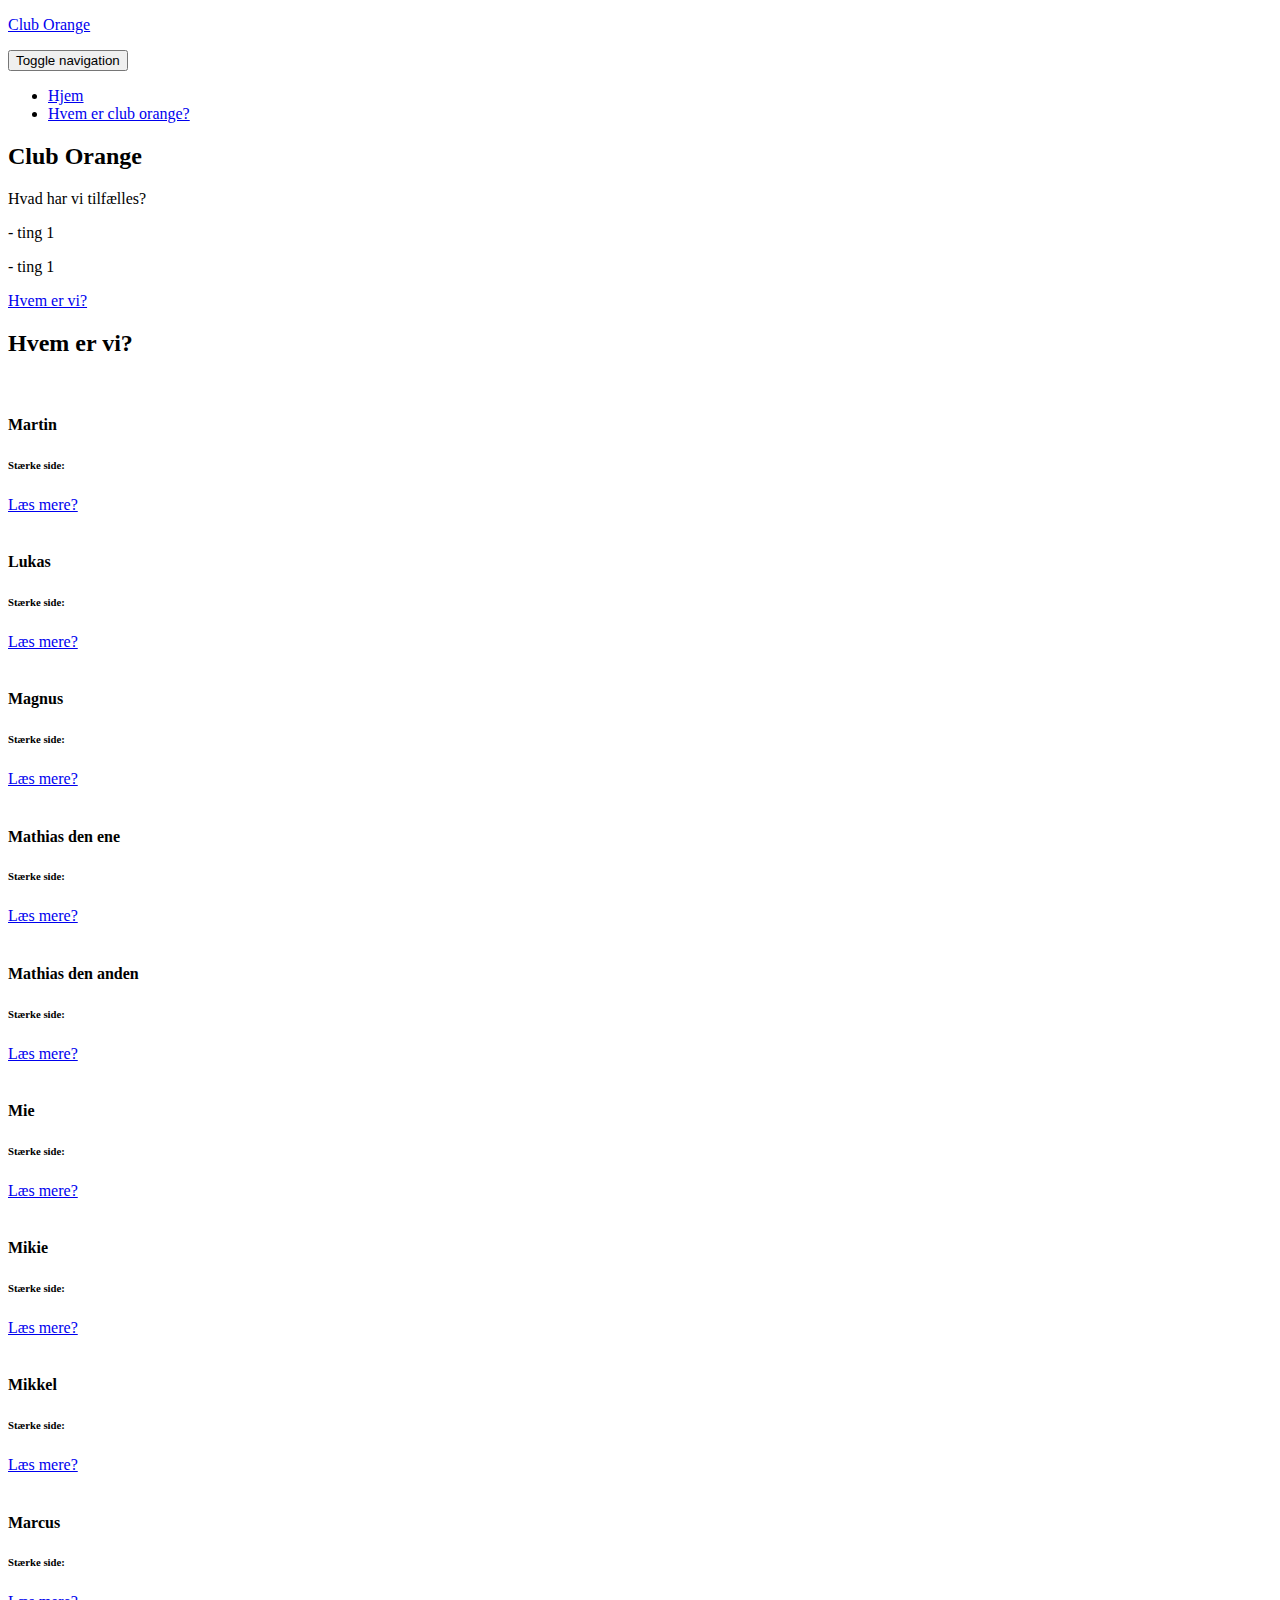
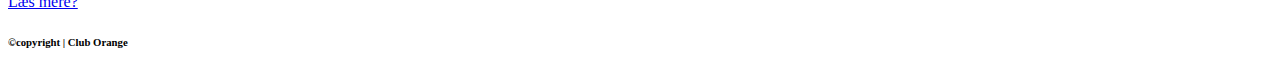
==== index.html @ 09aa2b6a "init" ====
<!DOCTYPE html>
<html lang="da">

<head>
    <!-- META -->
    <meta charset="utf-8">
    <meta http-equiv="X-UA-Compatible" content="IE=edge">
    <meta name="viewport" content="width=device-width, initial-scale=1">
    <!-- PAGE TITLE -->
    <title>Club Orange</title>
    <!-- BOOTSTRAP CSS -->
    <link rel="stylesheet" href="assets/bootstrap/css/bootstrap.min.css">
    <!-- ALL GOOGLE FONTS -->
    <link href="https://fonts.googleapis.com/css?family=Playfair+Display:400,400i,700,700i,900,900i|Lato:300,400,700,900&subset=latin-ext" rel="stylesheet">
    <!-- FONT AWESOME CSS -->
    <link rel="stylesheet" href="assets/fonts/linear-fonts.css">
    <link rel="stylesheet" href="assets/fonts/font-awesome.css">
    <!-- OWL CAROSEL CSS -->
    <link rel="stylesheet" href="assets/owlcarousel/css/owl.carousel.css">
    <link rel="stylesheet" href="assets/owlcarousel/css/owl.theme.css">
    <!-- MAGNIFIC CSS -->
    <link rel="stylesheet" href="assets/css/magnific-popup.css">
    <!-- ANIMATE CSS -->
    <link rel="stylesheet" href="assets/css/animate.min.css">
    <!-- MAIN STYLE CSS -->
    <link rel="stylesheet" href="assets/css/style.css">
    <!-- RESPONSIVE CSS -->
    <link rel="stylesheet" href="assets/css/responsive.css">
    <!-- HTML5 shim and Respond.js IE8 support of HTML5 elements and media queries -->
    <!-- WARNING: Respond.js doesn't work if you view the page via file:// -->
    <!--[if lt IE 9]>
		  <script src="https://oss.maxcdn.com/html5shiv/3.7.2/html5shiv.min.js"></script>
		  <script src="https://oss.maxcdn.com/respond/1.4.2/respond.min.js"></script>
    <![endif]-->
    <link rel="icon" href="assets/images/team/icon.png">
</head>

<body>
    <!-- START PRELOADER AREA-->
    <div class="preloader-area">
        <div class="preloader">
            <div class="double-bounce1"></div>
            <div class="double-bounce2"></div>
        </div>
    </div>
    <!-- END PRELOADER AREA -->

    <!-- START HOMEPAGE DESIGN AREA -->
    <header id="home" class="welcome-area">
        <div class="header-top-area">
            <div class="container">
                <div class="row">
                    <div class="col-md-3">
                        <!-- START LOGO DESIGN AREA -->
                        <div class="logo">
                            <a href="index.html">
                                <p>Club Orange</p>
                            </a>
                        </div>
                        <!-- END LOGO DESIGN AREA -->
                    </div>
                    <div class="col-md-9">
                        <!-- START MENU DESIGN AREA -->
                        <div class="mainmenu">
                            <div class="navbar navbar-nobg">
                                <div class="navbar-header">
                                    <button type="button" class="navbar-toggle" data-toggle="collapse" data-target=".navbar-collapse">
                                        <span class="sr-only">Toggle navigation</span>
                                        <span class="icon-bar"></span>
                                        <span class="icon-bar"></span>
                                        <span class="icon-bar"></span>
                                    </button>
                                </div>
                                <div class="navbar-collapse collapse">
                                    <ul class="nav navbar-nav navbar-right">
                                        <li class="active"><a class="smoth-scroll" href="#home">Hjem <div class="ripple-wrapper"></div></a>
                                        </li>
                                        <li><a class="smoth-scroll" href="#team">Hvem er club orange?</a>
                                        </li>
                            
                                        </li>
                                    </ul>
                                </div>
                            </div>
                        </div>
                        <!-- END MENU DESIGN AREA -->
                    </div>
                </div>
            </div>
        </div>
        <div class="welcome-image-area" data-stellar-background-ratio="0.6">
            <div class="display-table">
                <div class="display-table-cell">
                    <div class="container">
                        <div class="row">
                            <div class="col-md-8 col-md-offset-2">
                                <div class="header-text text-center">
                                    <h2>Club Orange</h2>
                                    <p>Hvad har vi tilfælles?</p>
                                    <p>- ting 1</p>
                                    <p>- ting 1</p>
                                
                                    
                                    <a class="slide-btn smoth-scroll" href="#team"><i></i>
                                        Hvem er vi?</a>
                                </div>
                            </div>
                        </div>
                    </div>
                </div>
            </div>
        </div>
    </header>
    <!-- / END HOMEPAGE DESIGN AREA -->


    <!-- START TEAM DESIGN AREA -->
    <section id="team" class="team-area section-padding">
        <div class="container">
            <div class="row">
                <div class="col-sm-12">
                    <div class="section-title">
                        <h2>Hvem er vi?</h2>
                    </div>
                </div>
            </div>
            <div class="row">
                <!-- START SINGLE TEAM DESIGN AREA -->
                <div class="col-md-4 col-sm-6 wow fadeInUp" data-wow-delay=".2s">
                    <div class="single-team">
                        <img src="assets/images/team/martin.jpg" alt="">
                        <div class="team-description">
                            <h4>Martin</h4>
                            <h6 class="text-muted">Stærke side:</h6>
                            <a class="slide-btn smoth-scroll" href="martin.html"><i></i>
                                Læs mere?</a>

                        </div>
                    </div>
                </div>
                <!-- / END SINGLE TEAM DESIGN AREA -->
                <!-- START SINGLE TEAM DESIGN AREA -->
                <div class="col-md-4 col-sm-6 wow fadeInUp" data-wow-delay=".2s">
                    <div class="single-team">
                        <img src="assets/images/team/lukas.jpg" alt="">
                        <div class="team-description">
                            <h4>Lukas</h4>
                            <h6 class="text-muted">Stærke side:</h6>
                            <a class="slide-btn smoth-scroll" href="lukas.html"><i></i>
                                Læs mere?</a>

                        </div>
                    </div>
                </div>
                <!-- / END SINGLE TEAM DESIGN AREA -->
                <!-- START SINGLE TEAM DESIGN AREA -->
                <div class="col-md-4 col-sm-6 wow fadeInUp" data-wow-delay=".2s">
                    <div class="single-team">
                        <img src="assets/images/team/magnus.jpg" alt="">
                        <div class="team-description">
                            <h4>Magnus</h4>
                            <h6 class="text-muted">Stærke side:</h6>
                            <a class="slide-btn smoth-scroll" href="magnus.html"><i></i>
                                Læs mere?</a>

                        </div>
                    </div>
                </div>
                <!-- / END SINGLE TEAM DESIGN AREA -->
            </div>
            <div class="row">
                <!-- START SINGLE TEAM DESIGN AREA -->
                <div class="col-md-4 col-sm-6 wow fadeInUp" data-wow-delay=".2s">
                    <div class="single-team">
                        <img src="assets/images/team/mathias1.jpg" alt="">
                        <div class="team-description">
                            <h4>Mathias den ene</h4>
                            <h6 class="text-muted">Stærke side:</h6>
                            <a class="slide-btn smoth-scroll" href="mathias1.html"><i></i>
                                Læs mere?</a>

                        </div>
                    </div>
                </div>
                <!-- / END SINGLE TEAM DESIGN AREA -->
                <!-- START SINGLE TEAM DESIGN AREA -->
                <div class="col-md-4 col-sm-6 wow fadeInUp" data-wow-delay=".2s">
                    <div class="single-team">
                        <img src="assets/images/team/mathias2.jpg" alt="">
                        <div class="team-description">
                            <h4>Mathias den anden</h4>
                            <h6 class="text-muted">Stærke side:</h6>
                            <a class="slide-btn smoth-scroll" href="mathias2.html"><i></i>
                                Læs mere?</a>

                        </div>
                    </div>
                </div>
                <!-- / END SINGLE TEAM DESIGN AREA -->
                <!-- START SINGLE TEAM DESIGN AREA -->
                <div class="col-md-4 col-sm-6 wow fadeInUp" data-wow-delay=".2s">
                    <div class="single-team">
                        <img src="assets/images/team/mie.jpg" alt="">
                        <div class="team-description">
                            <h4>Mie</h4>
                            <h6 class="text-muted">Stærke side:</h6>
                            <a class="slide-btn smoth-scroll" href="mie.html"><i></i>
                                Læs mere?</a>

                        </div>
                    </div>
                </div>
                <!-- / END SINGLE TEAM DESIGN AREA -->
            </div>
            <div class="row">
                <!-- START SINGLE TEAM DESIGN AREA -->
                <div class="col-md-4 col-sm-6 wow fadeInUp" data-wow-delay=".2s">
                    <div class="single-team">
                        <img src="assets/images/team/mikie.jpg" alt="">
                        <div class="team-description">
                            <h4>Mikie</h4>
                            <h6 class="text-muted">Stærke side:</h6>
                            <a class="slide-btn smoth-scroll" href="mikie.html"><i></i>
                                Læs mere?</a>

                        </div>
                    </div>
                </div>
                <!-- / END SINGLE TEAM DESIGN AREA -->
                <!-- START SINGLE TEAM DESIGN AREA -->
                <div class="col-md-4 col-sm-6 wow fadeInUp" data-wow-delay=".2s">
                    <div class="single-team">
                        <img src="assets/images/team/mikkel.png" alt="">
                        <div class="team-description">
                            <h4>Mikkel</h4>
                            <h6 class="text-muted">Stærke side:</h6>
                            <a class="slide-btn smoth-scroll" href="mikkel.html"><i></i>
                                Læs mere?</a>

                        </div>
                    </div>
                </div>
                <!-- / END SINGLE TEAM DESIGN AREA -->
                <!-- START SINGLE TEAM DESIGN AREA -->
                <div class="col-md-4 col-sm-6 wow fadeInUp" data-wow-delay=".2s">
                    <div class="single-team">
                        <img src="assets/images/team/marcus.jpg" alt="">
                        <div class="team-description">
                            <h4>Marcus</h4>
                            <h6 class="text-muted">Stærke side:</h6>
                            <a class="slide-btn smoth-scroll" href="marcus.html"><i></i>
                                Læs mere?</a>

                        </div>
                    </div>
                </div>
                <!-- / END SINGLE TEAM DESIGN AREA -->
            </div>
        </div>
    </section>
    <!-- / END TEAM DESIGN AREA -->
    


    
    <!-- START FOOTER DESIGN AREA -->
    <footer class="footer-area section-padding">
        <div class="container">
            <div class="row">
                <div class="col-sm-12 text-center">
                    
                    <div class="footer-text">
                        <h6>&copy;copyright | Club Orange</h6>
                    </div>

                </div>
            </div>
        </div>
    </footer>
    <!-- / END CONTACT DETAILS DESIGN AREA -->

    <!-- START SCROOL UP DESIGN AREA -->
    <div class="scroll-to-up">
        <div class="scrollup">
            <span class="lnr lnr-chevron-up"></span>
        </div>
    </div>
    <!-- / END SCROOL UP DESIGN AREA -->



    <!-- LATEST JQUERY -->
    <script src="assets/js/jquery.min.js"></script>
    <!-- BOOTSTRAP JS -->
    <script src="assets/bootstrap/js/bootstrap.min.js"></script>
    <!-- OWL CAROUSEL JS  -->
    <script src="assets/owlcarousel/js/owl.carousel.min.js"></script>
    <!-- MAGNIFICANT JS -->
    <script src="assets/js/jquery.magnific-popup.min.js"></script>
    <!-- STEALLER JS -->
    <script src="assets/js/jquery.stellar.min.js"></script>
    <!-- YOUTUBE JS -->
    <script src="assets/js/jquery.mb.YTPlayer.min.js"></script>
    <script type="text/javascript">
        $('.player').mb_YTPlayer();
    </script>
    <!-- COUNTER UP JS -->
    <script src="assets/js/jquery.waypoints.min.js"></script>
    <script src="assets/js/jquery.counterup.min.js"></script>
    <!-- WOW JS -->
    <script src="assets/js/wow.min.js"></script>
    <!-- CONTACTFORM JS -->
    <script src="assets/js/form-contact.js"></script>
    <!-- scripts js -->
    <script src="assets/js/scripts.js"></script>
    <!-- INSTAGRAM JS -->
    <script src="https://apps.elfsight.com/p/platform.js" defer></script>

</body>

</html>
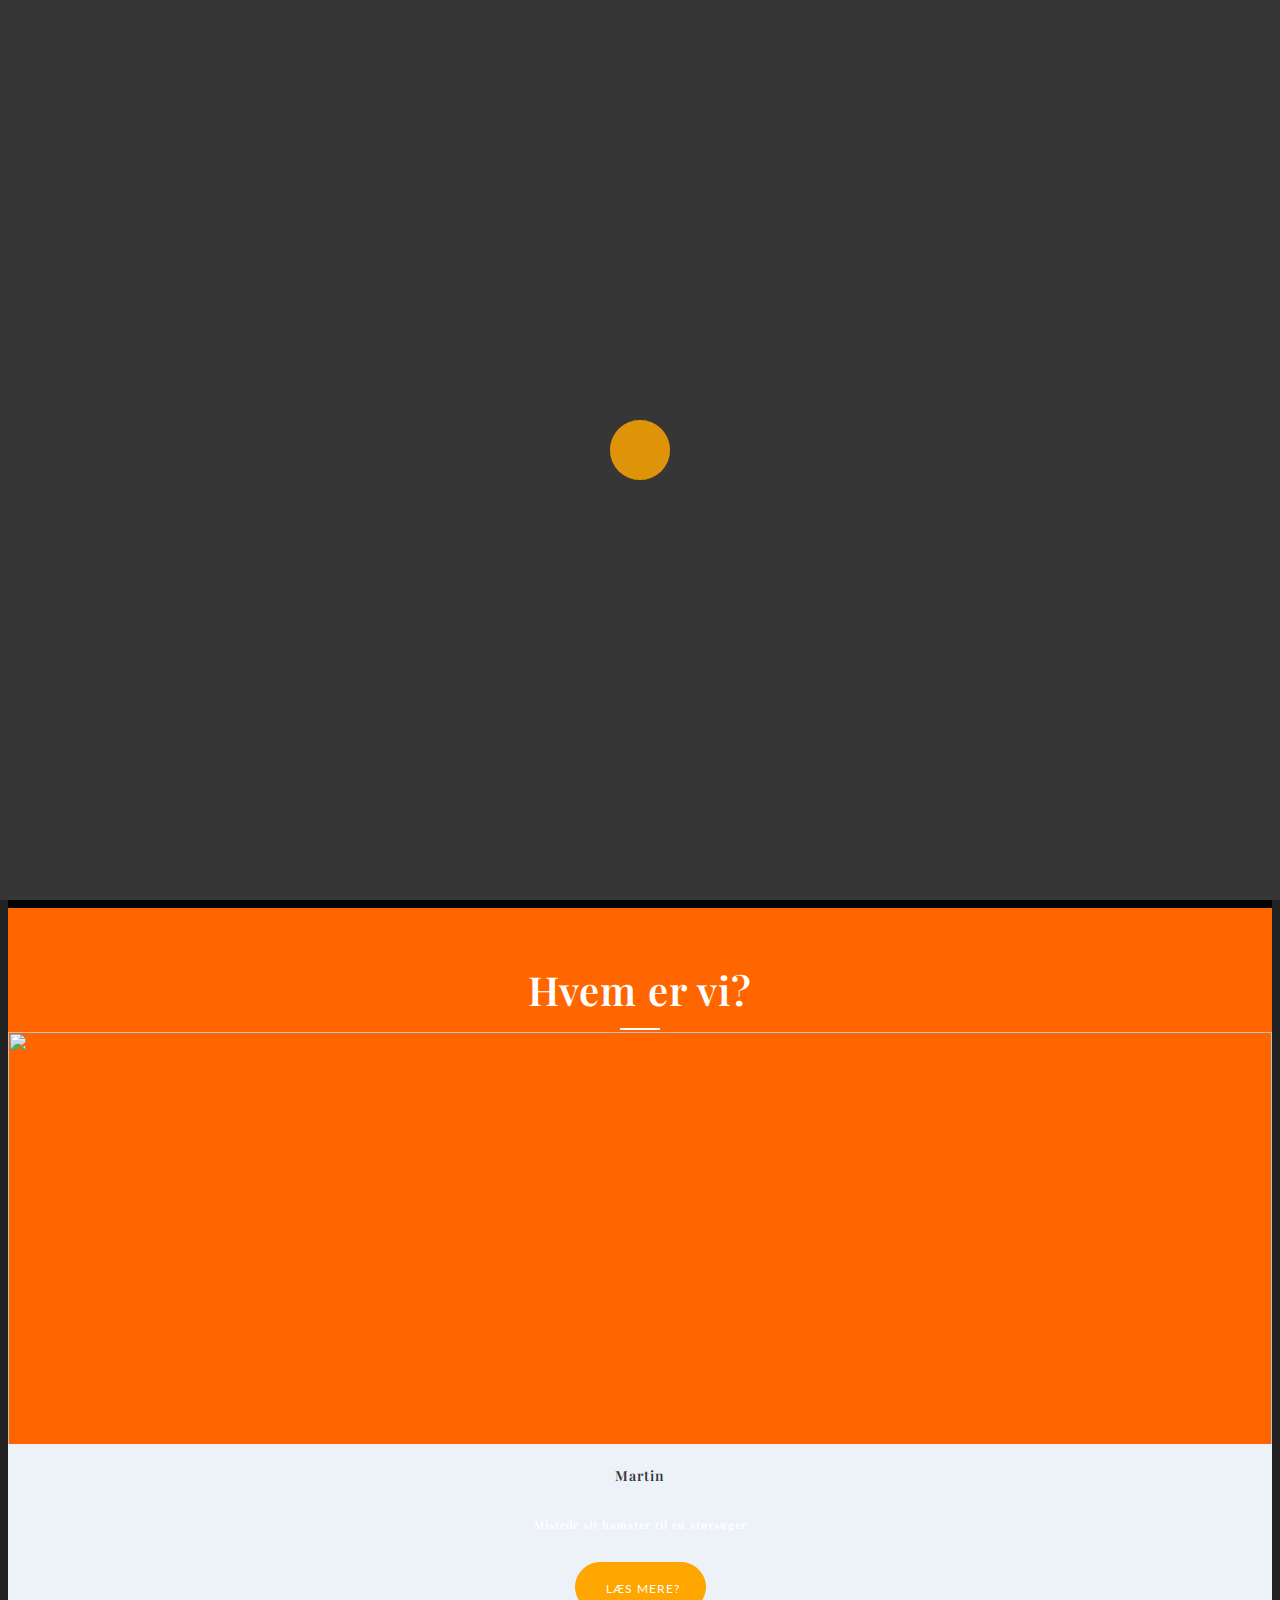
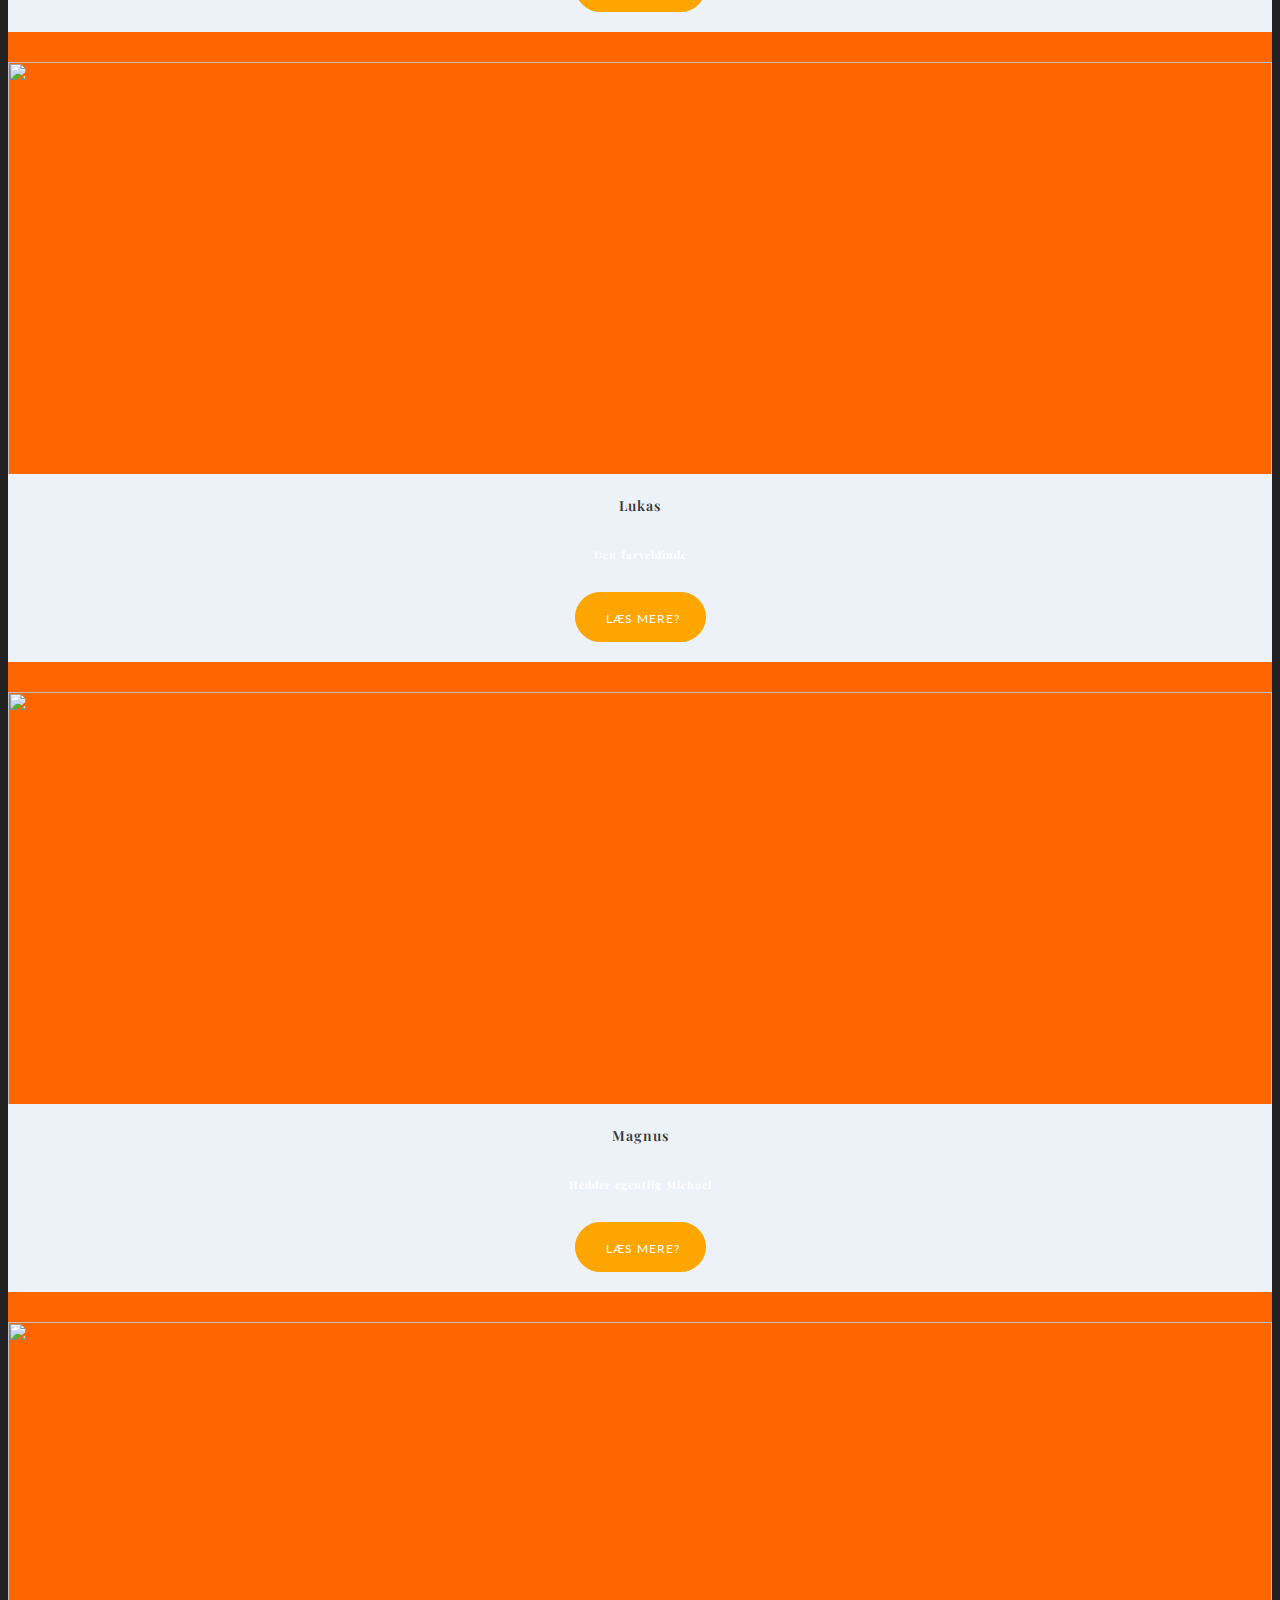
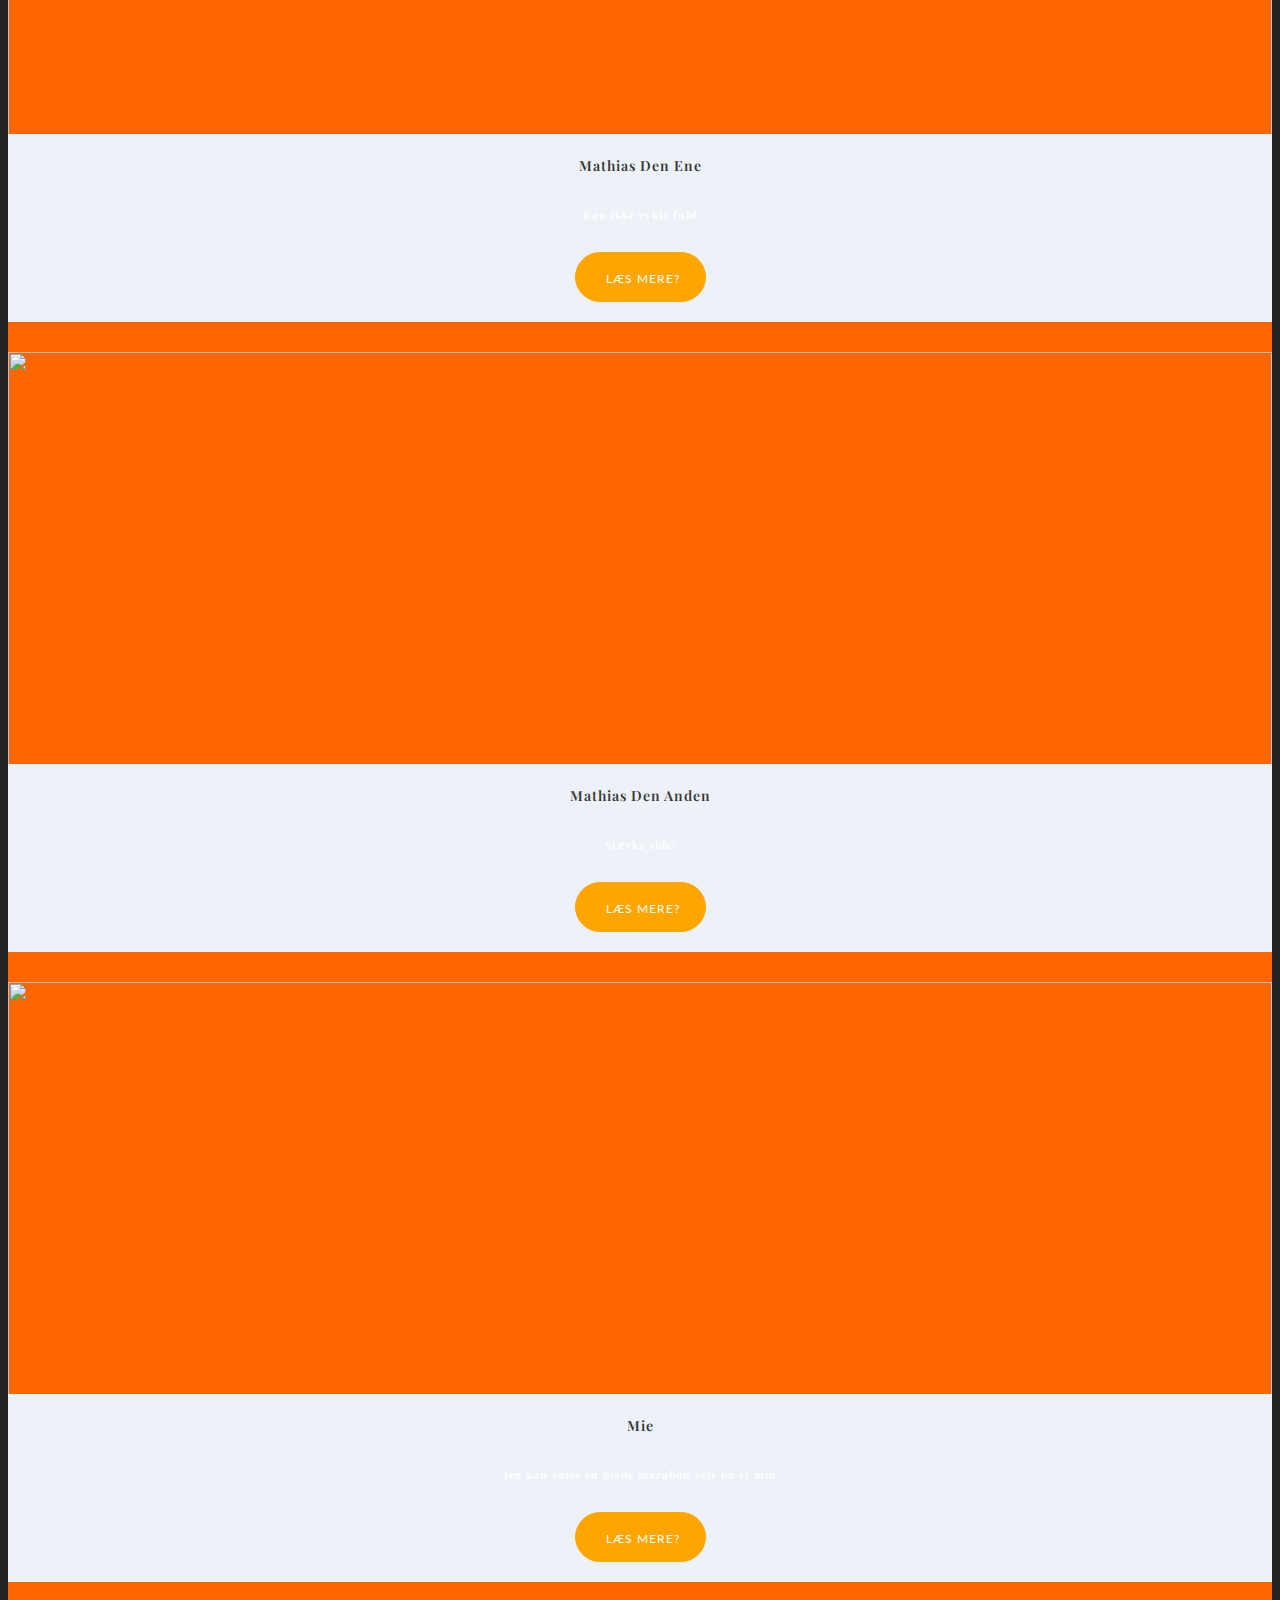
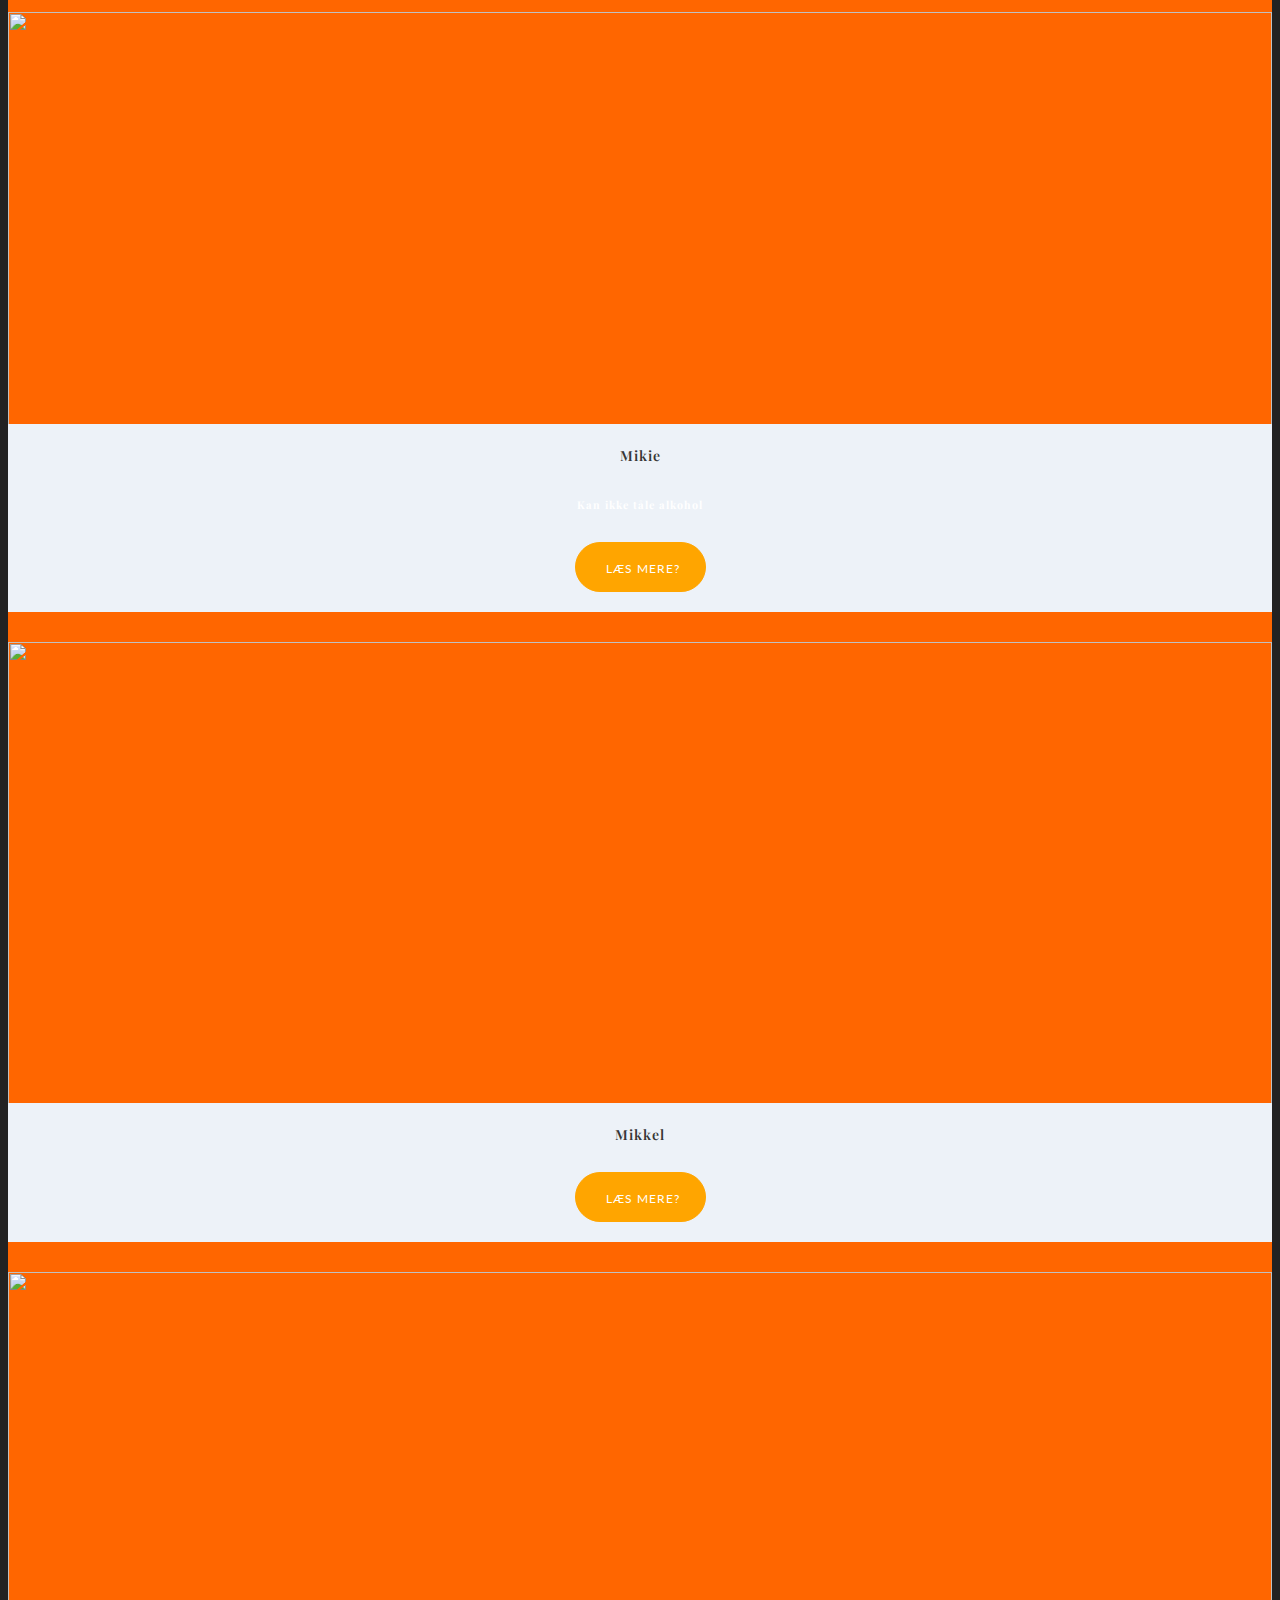
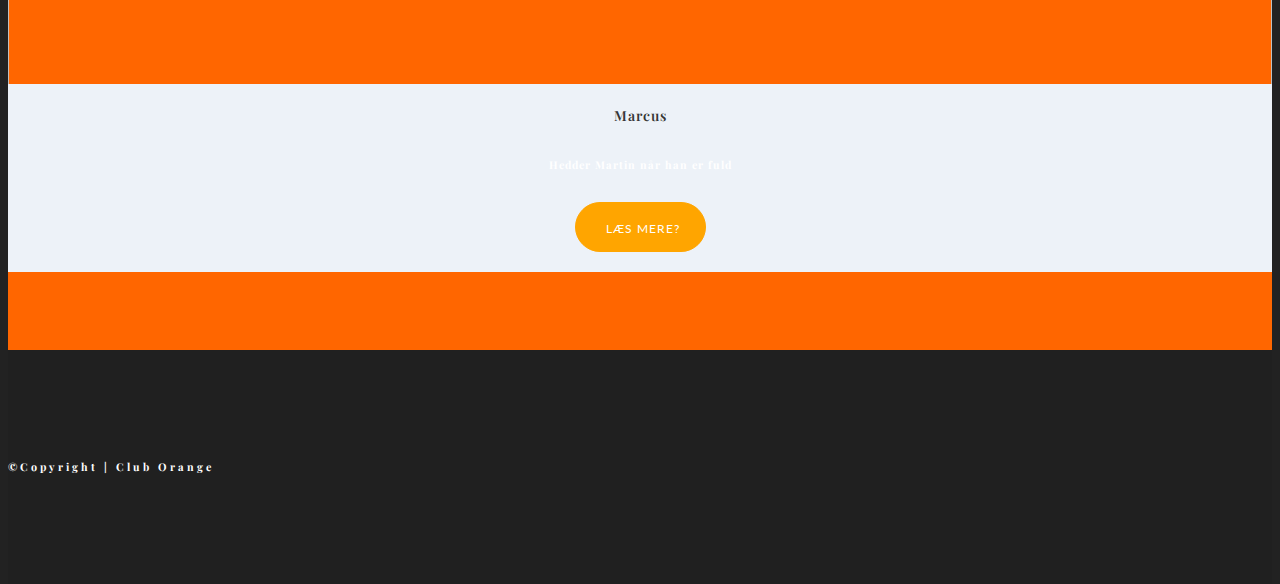
==== commit d8016ee4: "init" ====
--- a/index.html
+++ b/index.html
@@ -97,9 +97,9 @@
                                 <div class="header-text text-center">
                                     <h2>Club Orange</h2>
                                     <p>Hvad har vi tilfælles?</p>
-                                    <p>- ting 1</p>
-                                    <p>- ting 1</p>
-                                
+                                    <p>Taco lovers</p>
+                                    <p>Vi er ikke allergiske overfor hamstre</p>
+                                    <p>VI ELSKER Orange</p>
                                     
                                     <a class="slide-btn smoth-scroll" href="#team"><i></i>
                                         Hvem er vi?</a>
@@ -131,7 +131,7 @@
                         <img src="assets/images/team/martin.jpg" alt="">
                         <div class="team-description">
                             <h4>Martin</h4>
-                            <h6 class="text-muted">Stærke side:</h6>
+                            <h6 class="text-muted">Mistede sit hamster til en støvsuger</h6>
                             <a class="slide-btn smoth-scroll" href="martin.html"><i></i>
                                 Læs mere?</a>
 
@@ -145,7 +145,7 @@
                         <img src="assets/images/team/lukas.jpg" alt="">
                         <div class="team-description">
                             <h4>Lukas</h4>
-                            <h6 class="text-muted">Stærke side:</h6>
+                            <h6 class="text-muted">Den farveblinde</h6>
                             <a class="slide-btn smoth-scroll" href="lukas.html"><i></i>
                                 Læs mere?</a>
 
@@ -159,7 +159,7 @@
                         <img src="assets/images/team/magnus.jpg" alt="">
                         <div class="team-description">
                             <h4>Magnus</h4>
-                            <h6 class="text-muted">Stærke side:</h6>
+                            <h6 class="text-muted">Hedder egentlig Michael</h6>
                             <a class="slide-btn smoth-scroll" href="magnus.html"><i></i>
                                 Læs mere?</a>
 
@@ -175,7 +175,7 @@
                         <img src="assets/images/team/mathias1.jpg" alt="">
                         <div class="team-description">
                             <h4>Mathias den ene</h4>
-                            <h6 class="text-muted">Stærke side:</h6>
+                            <h6 class="text-muted">Kan ikke cykle fuld</h6>
                             <a class="slide-btn smoth-scroll" href="mathias1.html"><i></i>
                                 Læs mere?</a>
 
@@ -203,7 +203,7 @@
                         <img src="assets/images/team/mie.jpg" alt="">
                         <div class="team-description">
                             <h4>Mie</h4>
-                            <h6 class="text-muted">Stærke side:</h6>
+                            <h6 class="text-muted">Jeg kan spise en plade marabou selv på 15 min</h6>
                             <a class="slide-btn smoth-scroll" href="mie.html"><i></i>
                                 Læs mere?</a>
 
@@ -219,7 +219,7 @@
                         <img src="assets/images/team/mikie.jpg" alt="">
                         <div class="team-description">
                             <h4>Mikie</h4>
-                            <h6 class="text-muted">Stærke side:</h6>
+                            <h6 class="text-muted">Kan ikke tåle alkohol</h6>
                             <a class="slide-btn smoth-scroll" href="mikie.html"><i></i>
                                 Læs mere?</a>
 
@@ -233,7 +233,7 @@
                         <img src="assets/images/team/mikkel.png" alt="">
                         <div class="team-description">
                             <h4>Mikkel</h4>
-                            <h6 class="text-muted">Stærke side:</h6>
+                            <h6 class="text-muted"></h6>
                             <a class="slide-btn smoth-scroll" href="mikkel.html"><i></i>
                                 Læs mere?</a>
 
@@ -247,7 +247,7 @@
                         <img src="assets/images/team/marcus.jpg" alt="">
                         <div class="team-description">
                             <h4>Marcus</h4>
-                            <h6 class="text-muted">Stærke side:</h6>
+                            <h6 class="text-muted">Hedder Martin når han er fuld</h6>
                             <a class="slide-btn smoth-scroll" href="marcus.html"><i></i>
                                 Læs mere?</a>
 
--- a/assets/css/style.css
+++ b/assets/css/style.css
@@ -0,0 +1,1106 @@
+
+
+
+
+/*
+* ----------------------------------------------------------------------------------------
+* 01.GLOBAL STYLE
+* ----------------------------------------------------------------------------------------
+*/
+
+body {
+    font-size: 16px;
+    font-weight: 400;
+    line-height: 24px;
+    letter-spacing: 1px;
+    height: 100%;
+    font-family: 'Lato', sans-serif;
+    background: #222222;
+    color: white;
+}
+
+html,
+body {
+    height: 100%
+}
+
+h1,
+h2,
+h3,
+h4,
+h5,
+h6 {
+    font-family: 'Playfair Display', serif;
+}
+
+a {
+    text-decoration: none;
+    -webkit-transition: all 0.4s;
+    -webkit-transition: all 0.2s;
+    transition: all 0.2s;
+}
+
+img {
+    width: 100%;
+}
+
+a:hover {
+    color: #fff;
+    text-decoration: none;
+}
+
+a:focus {
+    outline: none;
+    text-decoration: none;
+}
+
+p {
+    line-height: 32px;
+}
+
+ul,
+li {
+    margin: 0;
+    padding: 0;
+}
+
+fieldset {
+    border: 0 none;
+    margin: 0 auto;
+    padding: 0;
+}
+
+.no-padding {
+    padding: 0
+}
+
+.section-padding {
+    padding-top: 70px;
+    padding-bottom: 78px;
+}
+
+.section-title {
+    margin-bottom: 30px;
+    text-align: center;
+}
+
+.section-title h2 {
+    font-size: 40px;
+    margin: 0;
+    font-weight: 600;
+    position: relative;
+}
+
+.section-title p {
+    margin-top: 10px;
+}
+
+.section-title h2:before {
+    position: absolute;
+    left: 50%;
+    top: 50px;
+    height: 2px;
+    width: 40px;
+    background: #fff;
+    content: "";
+    margin-left: -20px;
+}
+
+.section-title p {
+    font-weight: 300;
+    position: ;
+}
+
+a.read-more {
+    margin-top: 20px;
+    display: inline-block;
+    color: #363636;
+    padding: 10px 25px;
+    border: 1px solid #000;
+    text-transform: uppercase;
+    font-size: 12px;
+    background: #fff;
+    border-radius: 30px;
+}
+
+a.read-more:hover {
+    background: transparent;
+    color: #000;
+    -webkit-transition: .3s;
+    transition: .3s;
+    border: 1px solid #fff;
+}
+
+.scrollup {
+    border-radius: 5px;
+    height: 30px;
+    width: 30px;
+    font-size: 14px;
+    color: #363636;
+    text-align: center;
+    position: fixed;
+    bottom: 30px;
+    right: 30px;
+    line-height: 32px;
+    cursor: pointer;
+    display: none;
+    z-index: 2;
+    background: #fff;
+}
+
+.scrollup:hover {
+    box-shadow: 0 3px 11px 0 rgba(0, 0, 0, 0.18), 0 4px 15px 0 rgba(0, 0, 0, 0.15);
+    -webkit-transition: all 0.4s ease-out;
+    transition: all 0.4s ease-out;
+}
+
+.profilbillede {
+    height: 350px;
+    width: 280px;
+    position: absolute;
+    left: 800px;
+    bottom: 20%;
+    right: 30px;
+    top: 20%
+}
+
+
+/*
+* ----------------------------------------------------------------------------------------
+* 02.PRELOADER & BOUNCE CCS STYLE
+* ----------------------------------------------------------------------------------------
+*/
+
+.preloader-area {
+    background: #363636;
+    bottom: 0;
+    left: 0;
+    position: fixed;
+    right: 0;
+    top: 0;
+    z-index: 9999;
+}
+
+.double-bounce1,
+.double-bounce2 {
+    width: 100%;
+    height: 100%;
+    border-radius: 50%;
+    background-color: orange;
+    opacity: 0.6;
+    -ms-filter: "progid:DXImageTransform.Microsoft.Alpha(Opacity=60)";
+    position: absolute;
+    top: 50%;
+    left: 50%;
+    height: 60px;
+    width: 60px;
+    margin-left: -30px;
+    margin-top: -30px;
+    -webkit-animation: sk-bounce 2.0s infinite ease-in-out;
+    animation: sk-bounce 2.0s infinite ease-in-out;
+}
+
+.double-bounce2 {
+    -webkit-animation-delay: -1.0s;
+    animation-delay: -1.0s;
+}
+
+@-webkit-keyframes sk-bounce {
+    0%,
+    100% {
+        -webkit-transform: scale(0.0)
+    }
+    50% {
+        -webkit-transform: scale(1.0)
+    }
+}
+
+@keyframes sk-bounce {
+    0%,
+    100% {
+        transform: scale(0.0);
+        -webkit-transform: scale(0.0);
+    }
+    50% {
+        transform: scale(1.0);
+        -webkit-transform: scale(1.0);
+    }
+}
+
+
+/*
+* ----------------------------------------------------------------------------------------
+* 03.HOMEPAGE CSS STYLE
+* ----------------------------------------------------------------------------------------
+*/
+
+.welcome-area {
+    height: 100%;
+}
+
+.welcome-image-area {
+    position: relative;
+    height: 100%;
+    background: url(../images/bg/bg.jpg);
+    background-size: cover;
+}
+
+.welcome-image-area:after {
+    position: absolute;
+    background: rgba(0, 0, 0, .9);
+    left: 0;
+    top: 0;
+    width: 100%;
+    height: 100%;
+    content: "";
+    z-index: -3;
+}
+
+.welcome-image-area2 {
+    position: relative;
+    height: 100%;
+    background-color: #ff6600;
+    background-size: cover;
+}
+
+.welcome-image-area2:after {
+    position: absolute;
+    background: rgba(0, 0, 0, .9);
+    left: 0;
+    top: 0;
+    width: 100%;
+    height: 100%;
+    content: "";
+    z-index: -1;
+}
+
+.display-table {
+    display: table;
+    width: 100%;
+    height: 100%;
+}
+
+.display-table-cell {
+    display: table-cell;
+    vertical-align: middle;
+}
+
+.header-text {
+    margin-top: 60px;
+}
+
+.header-text h2 {
+    color: #fff;
+    font-size: 50px;
+    letter-spacing: 3px;
+    margin: 0;
+    font-weight: 300;
+}
+
+.header-text h4 {
+    font-size: 20px;
+    font-weight: 900;
+}
+
+
+.header-text p {
+    color: #fff;
+    
+    text-transform: uppercase;
+    font-size: 15px;
+    letter-spacing: 3px;
+    margin-bottom: 20px;
+    
+}
+
+.header-top-area {
+    position: fixed;
+    left: 0;
+    top: 0;
+    width: 100%;
+    z-index: 999;
+    -webkit-transition: all 0.4s ease-out;
+    transition: all 0.4s ease-out;
+}
+
+.logo {
+    padding-top: 18px;
+    -webkit-transition: all 0.3s ease-out;
+    transition: all 0.3s ease-out;
+}
+
+.logo a {
+    text-transform: uppercase;
+    font-size: 18px;
+    font-weight: 700;
+    color: #fff;
+    letter-spacing: 2px;
+}
+
+.mainmenu .navbar-nav li a {
+    color: #fff;
+    text-transform: uppercase;
+    font-size: 12px;
+    letter-spacing: 1px;
+    padding: 30px 15px;
+    -webkit-transition: .3s;
+    transition: .3s;
+}
+
+.mainmenu .navbar-nav li a:hover {
+    background: none;
+    color: orange;
+    -webkit-transition: all 0.3s ease-out;
+    transition: all 0.3s ease-out;
+}
+
+.nav li a:focus,
+.nav li a:hover {
+    background: none;
+    color: orange;
+    -webkit-transition: all 0.3s ease-out;
+    transition: all 0.3s ease-out;
+}
+
+.navbar {
+    margin: 0;
+}
+
+.menu-bg {
+    -webkit-transition: all 0.3s ease-out;
+    transition: all 0.3s ease-out;
+    background: #ff6600;
+}
+
+.menu-bg .logo {
+    padding-top: 14px;
+    -webkit-transition: all 0.3s ease-out;
+    transition: all 0.3s ease-out;
+}
+
+.menu-bg .logo a {
+    color: #fafafa;
+}
+
+.menu-bg .mainmenu .navbar-nav li a {
+    color: #fafafa;
+    padding: 20px 15px;
+    -webkit-transition: .3s;
+    transition: .3s;
+}
+
+.menu-bg .mainmenu .navbar-nav li a:hover {
+    color: #000;
+}
+
+a.slide-btn {
+    margin: 0px 5px;
+    display: inline-block;
+    color: #fff;
+    padding: 10px 25px;
+    text-transform: uppercase;
+    font-size: 12px;
+    border: 1px solid orange;
+    background: orange;
+    border-radius: 30px;
+}
+
+a.slide-btn i {
+    font-size: 20px;
+    margin-right: 5px;
+}
+
+a.slide-btn:hover {
+    background: transparent;
+    color: #fff;
+    border: 1px solid orange;
+    -webkit-transition: .3s;
+    transition: .3s;
+}
+
+
+/*
+* ----------------------------------------------------------------------------------------
+* HOMEPAGE SLIDER BACKGROUND CSS STYLE
+* ----------------------------------------------------------------------------------------
+*/
+
+.welcome-area,
+.welcome-slider-area,
+.welcome-slider-area div {
+    height: 100%;
+}
+
+.welcome-slider-area div.single-slide-item-tablecell,
+.welcome-slider-area div.single-slide-item-tablecell div {
+    height: auto;
+}
+
+.single-slide-item-table {
+    display: table;
+    width: 100%;
+}
+
+.single-slide-item-tablecell {
+    display: table-cell;
+    vertical-align: middle;
+}
+
+.single-slide-item {
+    position: relative;
+    z-index: 1;
+}
+
+.single-slide-item:after {
+    position: absolute;
+    background: rgba(0, 0, 0, .8);
+    left: 0;
+    top: 0;
+    width: 100%;
+    height: 100%;
+    content: "";
+    z-index: -1;
+}
+
+.slide-1 {
+    background: url(../images/bg/slide-1.jpg) scroll 0 0;
+    background-size: cover;
+}
+
+.slide-2 {
+    background: url(../images/bg/slide-2.jpg) scroll 0 0;
+    background-size: cover;
+}
+
+.slide-3 {
+    background: url(../images/bg/slide-3.jpg) scroll 0 0;
+    background-size: cover;
+}
+
+.carousel-fade .carousel-inner .item {
+    -webkit-transition-property: opacity;
+    transition-property: opacity;
+}
+
+.carousel-fade .carousel-inner .item,
+.carousel-fade .carousel-inner .active.left,
+.carousel-fade .carousel-inner .active.right {
+    opacity: 0;
+    -ms-filter: "progid:DXImageTransform.Microsoft.Alpha(Opacity=0)";
+    filter: alpha(opacity=0);
+}
+
+.carousel-fade .carousel-inner .active,
+.carousel-fade .carousel-inner .next.left,
+.carousel-fade .carousel-inner .prev.right {
+    opacity: 1;
+    -ms-filter: "progid:DXImageTransform.Microsoft.Alpha(Opacity=100)";
+    filter: alpha(opacity=100);
+}
+
+.carousel-fade .carousel-inner .next,
+.carousel-fade .carousel-inner .prev,
+.carousel-fade .carousel-inner .active.left,
+.carousel-fade .carousel-inner .active.right {
+    left: 0;
+    -webkit-transform: translate3d(0, 0, 0);
+    transform: translate3d(0, 0, 0);
+}
+
+
+/*
+* ----------------------------------------------------------------------------------------
+* VIDEO BACKGROUND CSS STYLE
+* ----------------------------------------------------------------------------------------
+*/
+
+.welcome-video-area {
+    position: relative;
+    height: 100%;
+    background-size: cover;
+    z-index: 1;
+    background-position: center center;
+}
+
+.welcome-video-area:after {
+    position: absolute;
+    background: rgba(0, 0, 0, .5);
+    left: 0;
+    top: 0;
+    width: 100%;
+    height: 100%;
+    content: "";
+    z-index: -1;
+}
+
+.display-table {
+    display: table;
+    width: 100%;
+    height: 100%;
+}
+
+.display-table-cell {
+    display: table-cell;
+    vertical-align: middle;
+}
+
+
+
+
+/*
+* ----------------------------------------------------------------------------------------
+* 05.FEATURE CSS STYLE
+* ----------------------------------------------------------------------------------------
+*/
+
+.service-area {
+    background: #363636;
+}
+
+.single-service {
+    padding: 0px 20px;
+    margin-top: 50px;
+    -webkit-transition: all 0.4s ease-out;
+    transition: all 0.4s ease-out;
+    color: white;
+    text-align: center;
+}
+
+.single-service h4 {
+    font-size: 14px;
+    margin-top: 15px;
+    text-transform: capitalize;
+    letter-spacing: 3px;
+    font-weight: 600;
+}
+
+.single-service span {
+    color: #fff;
+    font-size: 25px;
+    border: 1px solid #fff;
+    height: 70px;
+    width: 70px;
+    display: inline-block;
+    background: orange;
+    border-radius: 50%;
+    line-height: 70px;
+}
+
+.single-service p {
+    margin-top: 10px;
+    margin-bottom: 0;
+}
+
+
+/*
+* ----------------------------------------------------------------------------------------
+* 06.APP LIST CSS
+* ----------------------------------------------------------------------------------------
+*/
+
+.app-list {
+    margin-top: 30px;
+}
+
+.single-app {
+    position: relative;
+}
+
+.single-app:hover .item-overlay {
+    opacity: .6;
+    -ms-filter: "progid:DXImageTransform.Microsoft.Alpha(Opacity=60)";
+    -webkit-transition: .3s;
+    transition: .3s;
+}
+
+.item-overlay {
+    position: absolute;
+    left: 0;
+    top: 0;
+    background: #fff;
+    height: 100%;
+    width: 100%;
+    opacity: 0;
+    -ms-filter: "progid:DXImageTransform.Microsoft.Alpha(Opacity=0)";
+    -webkit-transition: .3s;
+    transition: .3s;
+}
+
+
+/*
+* ----------------------------------------------------------------------------------------
+* 09.COMPLETE PROJECT CSS STYLE
+* ----------------------------------------------------------------------------------------
+*/
+
+.complete-project-area {
+    background: #EDF2F8;
+}
+
+.single-project-complete {
+    background: #fff;
+    text-align: center;
+    padding: 30px;
+    box-shadow: 1px 1px 2px rgba(222, 222, 222, 0.32);
+    border-radius: 5px;
+}
+
+.single-project-complete i {
+    font-size: 30px;
+    color: orange;
+}
+
+.single-project-complete h2 {
+    font-size: 40px;
+    margin: 20px 0px;
+    font-weight: 400;
+    font-family: 'Lato', sans-serif;
+}
+
+.single-project-complete h6 {
+    text-transform: capitalize;
+    font-size: 14px;
+    font-weight: 600;
+}
+
+
+/*
+* ----------------------------------------------------------------------------------------
+* 06.TEAM CSS STYLE
+* ----------------------------------------------------------------------------------------
+*/
+
+.team-area {
+    background-color: #ff6600;
+}
+
+.single-team {
+    margin-top: 30px;
+    position: relative;
+    height: 600px;
+}
+
+.single-team img {
+    height: 600px;
+}
+
+.single-team h4 {
+    margin: 0;
+    font-size: 14px;
+    text-transform: capitalize;
+    font-weight: 600;
+    color: #363636
+}
+
+.single-team:hover .team-description:before {
+    height: 50px;
+}
+
+.team-description {
+    margin-top: 15px;
+    position: absolute;
+    left: 0;
+    bottom: 0;
+    background: #EDF2F8;
+    width: 100%;
+    text-align: center;
+    padding: 20px 0px;
+}
+
+.team-description:before {
+    position: absolute;
+    left: 50%;
+    top: -50px;
+    height: 0px;
+    width: 2px;
+    background: #000;
+    content: "";
+    margin-left: -1px;
+    -webkit-transition: .3s;
+    transition: .3s;
+}
+
+.team-social ul {
+    padding: 0;
+    margin: 0;
+    list-style: none;
+}
+
+.team-social ul li {
+    display: inline-block;
+    margin-right: 5px;
+}
+
+.team-social ul li a {
+    display: block;
+    color: orange;
+    font-size: 16px;
+    text-align: center;
+    line-height: 32px;
+    padding-left: 1px;
+}
+
+.team-social ul li a:hover {
+    color: #000;
+}
+
+
+/*
+* ----------------------------------------------------------------------------------------
+* 11.TESTIMONIAL CSS STYLE
+* ----------------------------------------------------------------------------------------
+*/
+
+.testimonial-area {
+    background: #363636;
+}
+
+.testimonial-list {
+    margin-top: 30px;
+}
+
+.single-testi-des {
+    background: #fff;
+    padding: 20px;
+    box-shadow: 1px 1px 2px rgba(222, 222, 222, 0.32);
+    border-radius: 5px;
+    margin-bottom: 30px;
+    height: 400px;
+    position: relative;
+    color: #363636;
+}
+
+.single-testi-des:before {
+    position: absolute;
+    bottom: -12px;
+    left: 0;
+    height: 30px;
+    width: 30px;
+    content: "";
+    background: #fff;
+    margin-left: 12px;
+    margin-top: 0px;
+    -webkit-transform: rotate(45deg);
+    transform: rotate(45deg);
+}
+
+.single-testimonial {
+    margin-right: 30px;
+    -ms-word-break: break-all;
+	word-break: break-all;
+
+	/* Non standard for WebKit */
+	word-break: break-word;
+
+    -webkit-hyphens: auto;
+    -moz-hyphens: auto;
+	hyphens: auto;
+}
+
+.single-testimonial h6 {
+    margin-top: 0px;
+    font-size: 12px;
+    letter-spacing: 3px;
+}
+
+.single-testimonial p {
+    font-style: italic;
+    margin-bottom: 12px;
+    font-size: 12px;
+}
+
+.owl-theme .owl-controls {
+    margin-top: 30px;
+}
+
+.owl-theme .owl-controls .owl-page span {
+    display: block;
+    width: 30px;
+    height: 4px;
+    margin: 5px 7px;
+    filter: Alpha(Opacity=50);
+    opacity: .5;
+    -ms-filter: "progid:DXImageTransform.Microsoft.Alpha(Opacity=50)";
+    border: 1px solid orange;
+    background: orange;
+}
+
+
+/*
+* ----------------------------------------------------------------------------------------
+* 12.PRICING CSS STYLE
+* ----------------------------------------------------------------------------------------
+*/
+
+.pricing-area {}
+
+.pricing-box {
+    padding-top: 30px;
+    padding-bottom: 30px;
+    text-align: center;
+    margin-top: 30px;
+    -webkit-transition: .3s;
+    transition: .3s;
+    background: #EDF2F8;
+    box-shadow: 1px 1px 2px rgba(222, 222, 222, 0.32);
+    border-radius: 5px;
+    
+}
+
+.pricing-box:hover {
+    border: 1px solid rgba(77, 181, 237, .5);
+    -webkit-transition: .3s;
+    transition: .3s;
+}
+
+.pricing-box.price-active {
+    border: 1px solid rgba(77, 181, 237, .5);
+    margin-top: 18px;
+}
+
+.pricing-header .plan-title h4 {
+    font-size: 14px;
+    margin-bottom: 40px;
+    text-transform: capitalize;
+    letter-spacing: 3px;
+    font-weight: 600;
+    color: #363636;
+}
+
+.pricing-header .plan-price {
+    font-size: 40px;
+    font-family: "Montserrat", sans-serif;
+    margin-bottom: 10px;
+    color:#363636;
+    font-weight: 900;
+}
+
+.plan-features {
+    margin-top: 40px;
+    color: #363636;
+    font-size: 14px;
+    -ms-word-break: break-all;
+	word-break: break-all;
+
+	/* Non standard for WebKit */
+	word-break: break-word;
+
+-webkit-hyphens: auto;
+  -moz-hyphens: auto;
+	   hyphens: auto;
+}
+
+.plan-features li {
+    margin: 8px 0;
+    padding-bottom: 15px;
+}
+
+
+/*
+* ----------------------------------------------------------------------------------------
+* 15.DOWNLOAD CSS STYLE
+* ----------------------------------------------------------------------------------------
+*/
+
+.download-area {
+    background-color: #363636;
+    background-size: cover;
+    padding: 200px 0px;
+    position: relative;
+    z-index: 1;
+}
+
+.download-area:after {
+    position: absolute;
+    background: rgba(0, 0, 0, .5);
+    left: 0;
+    top: 0;
+    width: 100%;
+    height: 100%;
+    content: "";
+    z-index: -1;
+}
+
+.download-text h2 {
+    text-transform: capitalize;
+    color: #fff;
+    font-size: 40px;
+    letter-spacing: 3px;
+    margin-bottom: 30px;
+    font-weight: 300;
+}
+
+
+/*
+* ----------------------------------------------------------------------------------------
+* 15.CONTACT CSS STYLE
+* ----------------------------------------------------------------------------------------
+*/
+
+.contact-form {
+    margin-top: 20px;
+}
+
+.form-control {
+    display: block;
+    border: 0px;
+    width: 100%;
+    height: 45px;
+    font-size: 16px;
+    line-height: 1.42857143;
+    color:grey;
+    background-color: transparent;
+    background-image: none;
+    border-radius: 0px;
+    box-shadow: none;
+    margin-bottom: 15px;
+    padding: 14px 7px 14px 15px;
+    border: 1px solid #f2f2f2;
+    background: #f2f2f2;
+    border-radius: 5px;
+    -webkit-transition: .3s;
+    transition: .3s
+}
+
+.form-control:focus {
+    border-color: #fff;
+    outline: 0;
+    box-shadow: none;
+    background: none;
+    -webkit-transition: .3s;
+    transition: .3s
+}
+
+.contact-form input[type='submit'] {
+    display: inline-block;
+    color: #000;
+    background: #F2F2F2;
+    padding: 15px 30px;
+    text-transform: uppercase;
+    font-size: 12px;
+    border: none;
+    border-radius: 0px;
+    font-weight: 600;
+    -webkit-transition: .3s;
+    transition: .3s;
+    letter-spacing: 3px;
+}
+
+.contact-form input[type='submit']:hover {
+    background: #202020;
+    -webkit-transition: all 0.4s;
+    -webkit-transition: all 0.2s;
+    transition: all 0.2s;
+    color: #fff;
+}
+
+.btn.active.focus,
+.btn.active:focus,
+.btn.focus,
+.btn.focus:active,
+.btn:active:focus,
+.btn:focus {
+    outline: none;
+}
+
+.success {
+    background: #50B948 none repeat scroll 0 0;
+    color: #fff;
+    font-weight: 700;
+    padding: 20px;
+    text-align: center;
+}
+
+
+/*
+* ----------------------------------------------------------------------------------------
+* 16.FOOTER CSS STYLE
+* ----------------------------------------------------------------------------------------
+*/
+
+.footer-area {
+    background: #202020;
+    padding: 80px 0px;
+}
+
+.footer-text h6 {
+    text-transform: capitalize;
+    letter-spacing: 3px;
+    color: #fff;
+}
+
+.footer-social-link {
+    margin-bottom: 10px;
+}
+
+.footer-social-link ul {
+    padding: 0;
+    margin: 0;
+    list-style: none;
+}
+
+.footer-social-link ul li {
+    display: inline-block;
+    margin: 0px 10px;
+}
+
+.footer-social-link ul li a {
+    display: block;
+    color: #fff;
+}
+
+.footer-social-link ul li a:hover {
+    color: #000;
+}
+
+
+
+
+
+/*
+* ----------------------------------------------------------------------------------------
+* PREVIEW CSS STYLE
+* ----------------------------------------------------------------------------------------
+*/
+.preview-body{
+   background: #fafafa;
+}
+.preview-single-image img{
+    width: 100%;
+}
+.preview-single-image{
+    transition: 1s;
+    box-shadow: 1px 2px 2px 0px rgba(0, 0, 0, 0.05);
+    margin-bottom: 30px;
+}
+.preview-single-image:hover{
+    transition: 1s;
+    box-shadow: 0 12px 20px rgba(0, 0, 0, 0.15);
+}
+.preview-single-image h2{
+    font-size: 20px;    
+    text-align: center;
+    color: #fff;
+     background: #fff;margin: 0;
+    padding: 30px 20px;
+}
+.preview-header-top-area{
+    padding: 50px 0px;
+}
+.preview-header-top-area h2{
+    font-size: 60px;
+    color: orange;
+    text-transform: uppercase;
+    font-weight: 900;
+}
+.preview-header-top-area p{
+    color: #333;
+    font-size: 30px;
+    font-weight: 300;
+}
+.main h2{
+    color: #fff;
+}
+.main {
+	margin-bottom: 180px;
+}